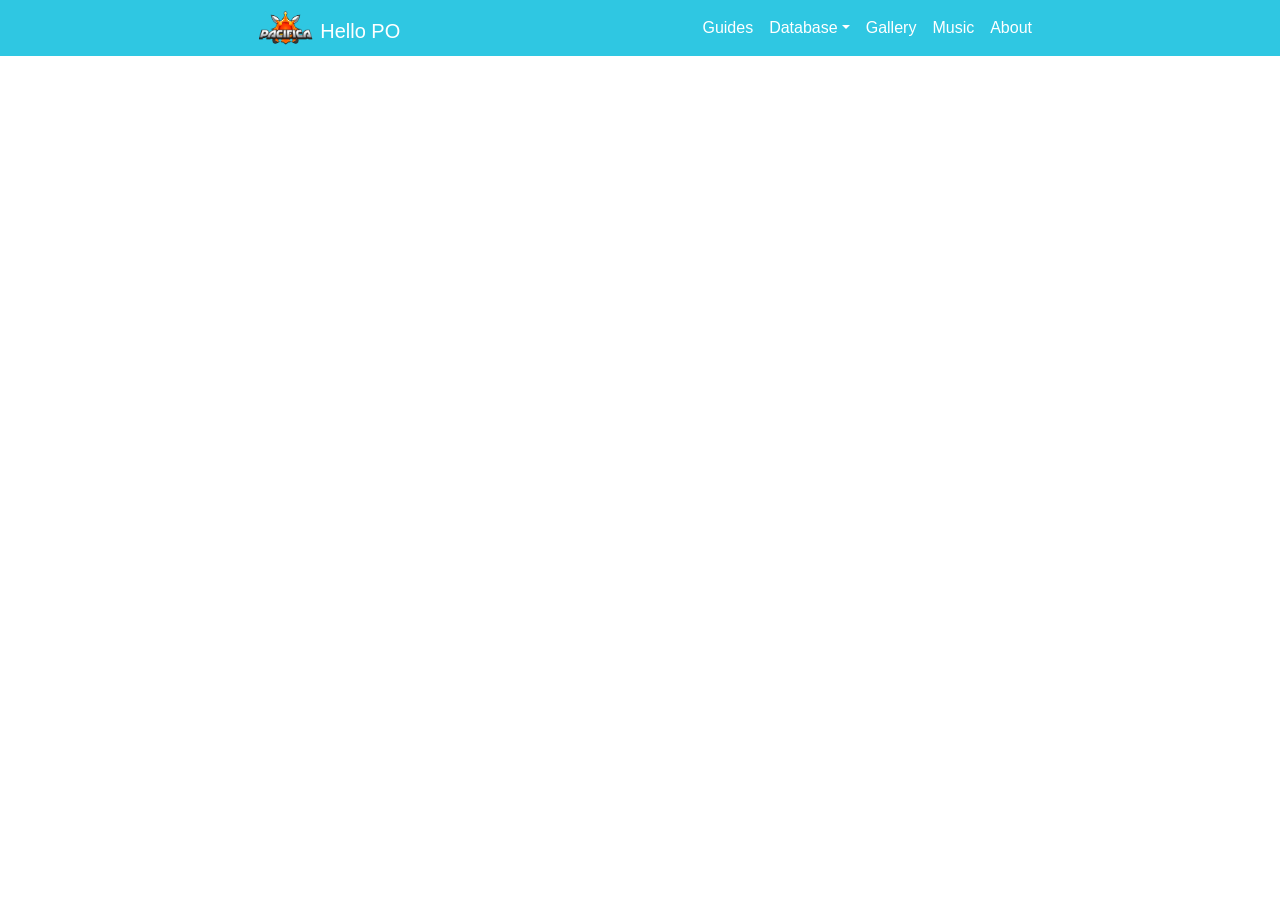
==== about.html @ afa8251c "Build 2020-05-26 2" ====
<!DOCTYPE html><html lang=en><head><meta charset=utf-8><meta http-equiv=X-UA-Compatible content="IE=edge"><meta name=viewport content="width=device-width,initial-scale=1,shrink-to-fit=no"><link rel=icon href=/favicon.ico><title>pacifica</title><link href=/css/chunk-common.f47e8f36.css rel=preload as=style><link href=/css/chunk-vendors.53909e04.css rel=preload as=style><link href=/js/about.2f1a4600.js rel=preload as=script><link href=/js/chunk-common.2891877a.js rel=preload as=script><link href=/js/chunk-vendors.4a33a8bc.js rel=preload as=script><link href=/css/chunk-vendors.53909e04.css rel=stylesheet><link href=/css/chunk-common.f47e8f36.css rel=stylesheet></head><body><noscript><strong>We're sorry but pacifica doesn't work properly without JavaScript enabled. Please enable it to continue.</strong></noscript><div id=app></div><script src=/js/chunk-vendors.4a33a8bc.js></script><script src=/js/chunk-common.2891877a.js></script><script src=/js/about.2f1a4600.js></script></body></html>
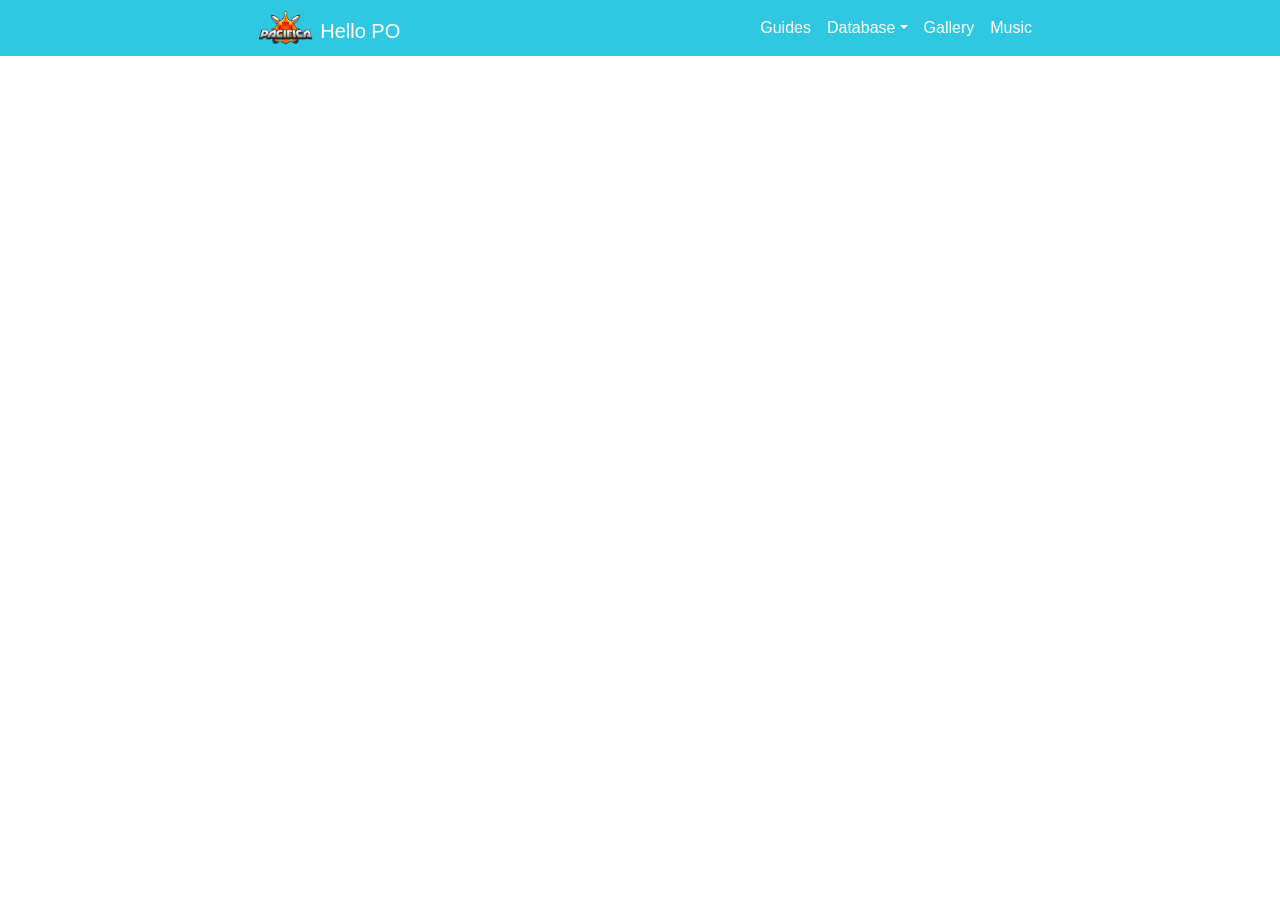
==== commit 8a48bd6c: "Build 2020-05-26 3" ====
--- a/about.html
+++ b/about.html
@@ -1 +1 @@
-<!DOCTYPE html><html lang=en><head><meta charset=utf-8><meta http-equiv=X-UA-Compatible content="IE=edge"><meta name=viewport content="width=device-width,initial-scale=1,shrink-to-fit=no"><link rel=icon href=/favicon.ico><title>pacifica</title><link href=/css/chunk-common.f47e8f36.css rel=preload as=style><link href=/css/chunk-vendors.53909e04.css rel=preload as=style><link href=/js/about.2f1a4600.js rel=preload as=script><link href=/js/chunk-common.2891877a.js rel=preload as=script><link href=/js/chunk-vendors.4a33a8bc.js rel=preload as=script><link href=/css/chunk-vendors.53909e04.css rel=stylesheet><link href=/css/chunk-common.f47e8f36.css rel=stylesheet></head><body><noscript><strong>We're sorry but pacifica doesn't work properly without JavaScript enabled. Please enable it to continue.</strong></noscript><div id=app></div><script src=/js/chunk-vendors.4a33a8bc.js></script><script src=/js/chunk-common.2891877a.js></script><script src=/js/about.2f1a4600.js></script></body></html>+<!DOCTYPE html><html lang=en><head><meta charset=utf-8><meta http-equiv=X-UA-Compatible content="IE=edge"><meta name=viewport content="width=device-width,initial-scale=1,shrink-to-fit=no"><link rel=icon href=/favicon.ico><title>pacifica</title><link href=/css/chunk-common.51933054.css rel=preload as=style><link href=/css/chunk-vendors.53909e04.css rel=preload as=style><link href=/js/about.2f1a4600.js rel=preload as=script><link href=/js/chunk-common.6ae68fb3.js rel=preload as=script><link href=/js/chunk-vendors.4a33a8bc.js rel=preload as=script><link href=/css/chunk-vendors.53909e04.css rel=stylesheet><link href=/css/chunk-common.51933054.css rel=stylesheet></head><body><noscript><strong>We're sorry but pacifica doesn't work properly without JavaScript enabled. Please enable it to continue.</strong></noscript><div id=app></div><script src=/js/chunk-vendors.4a33a8bc.js></script><script src=/js/chunk-common.6ae68fb3.js></script><script src=/js/about.2f1a4600.js></script></body></html>
